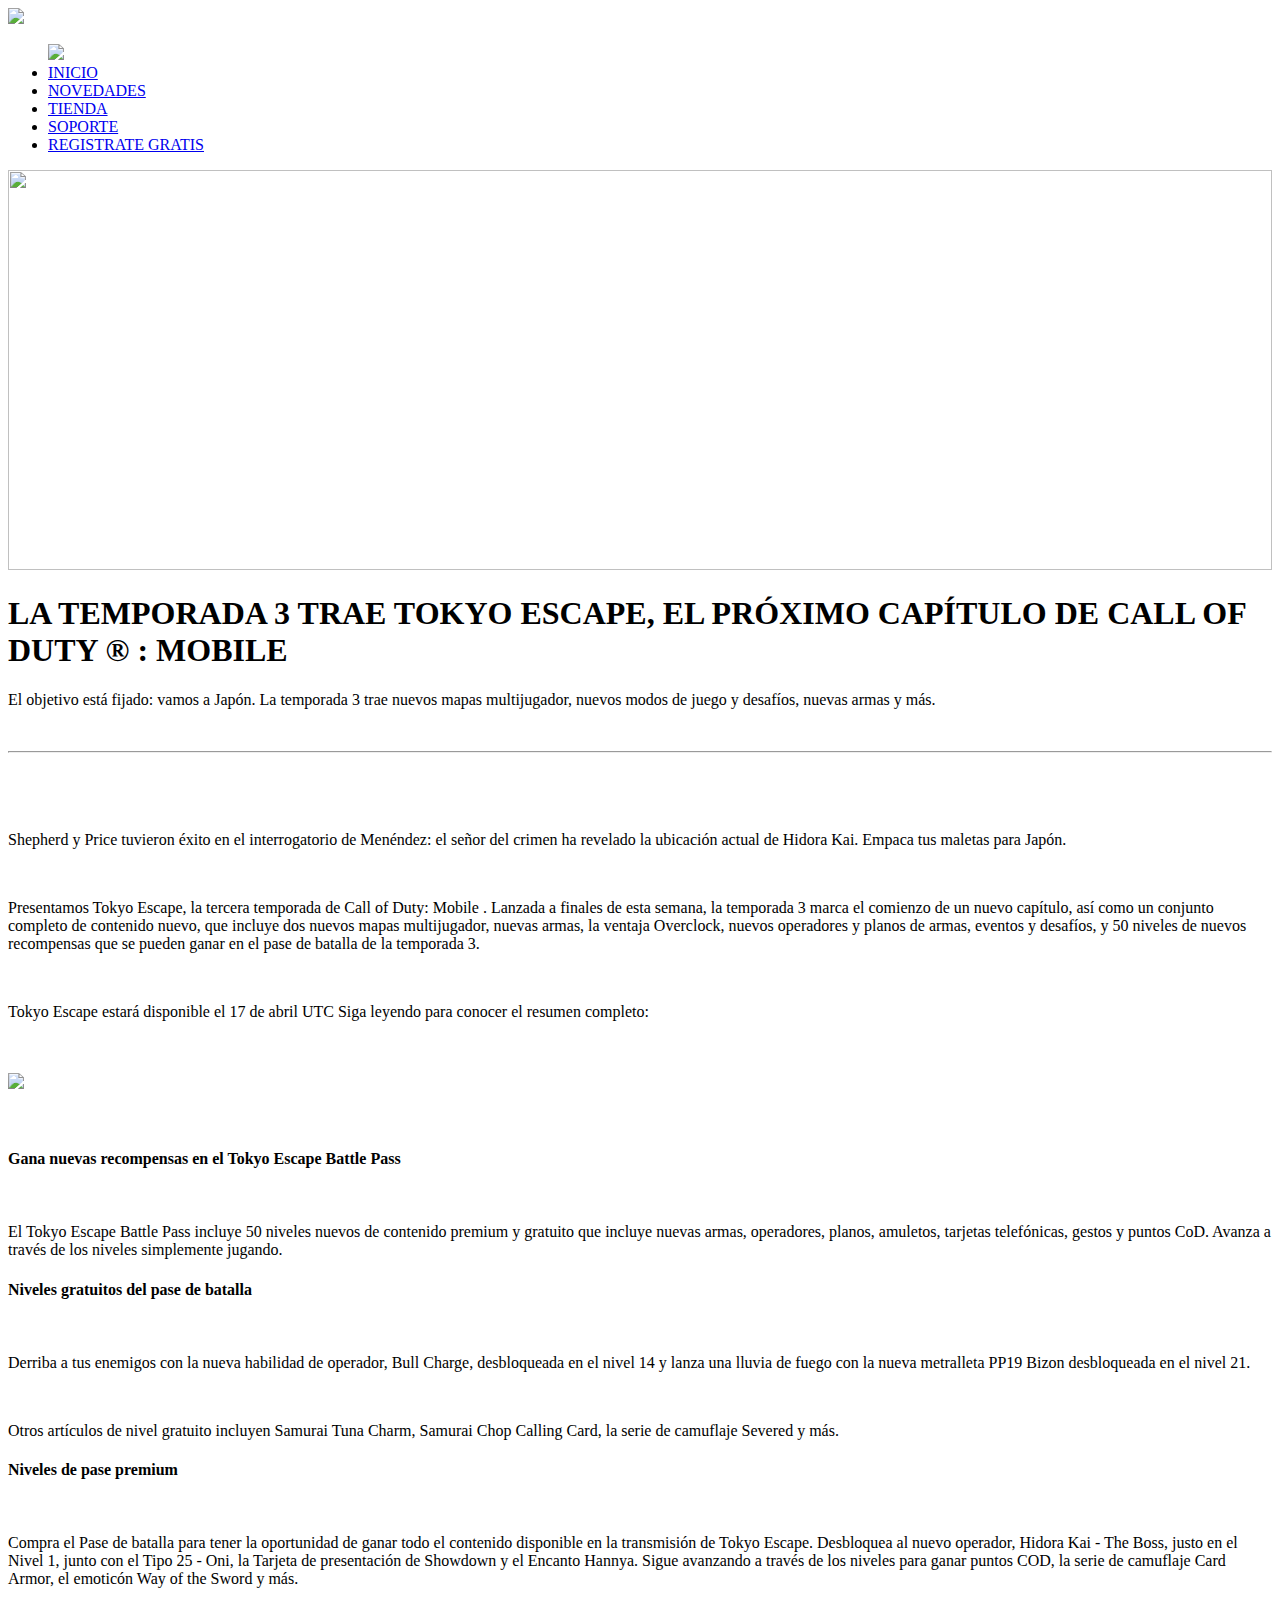
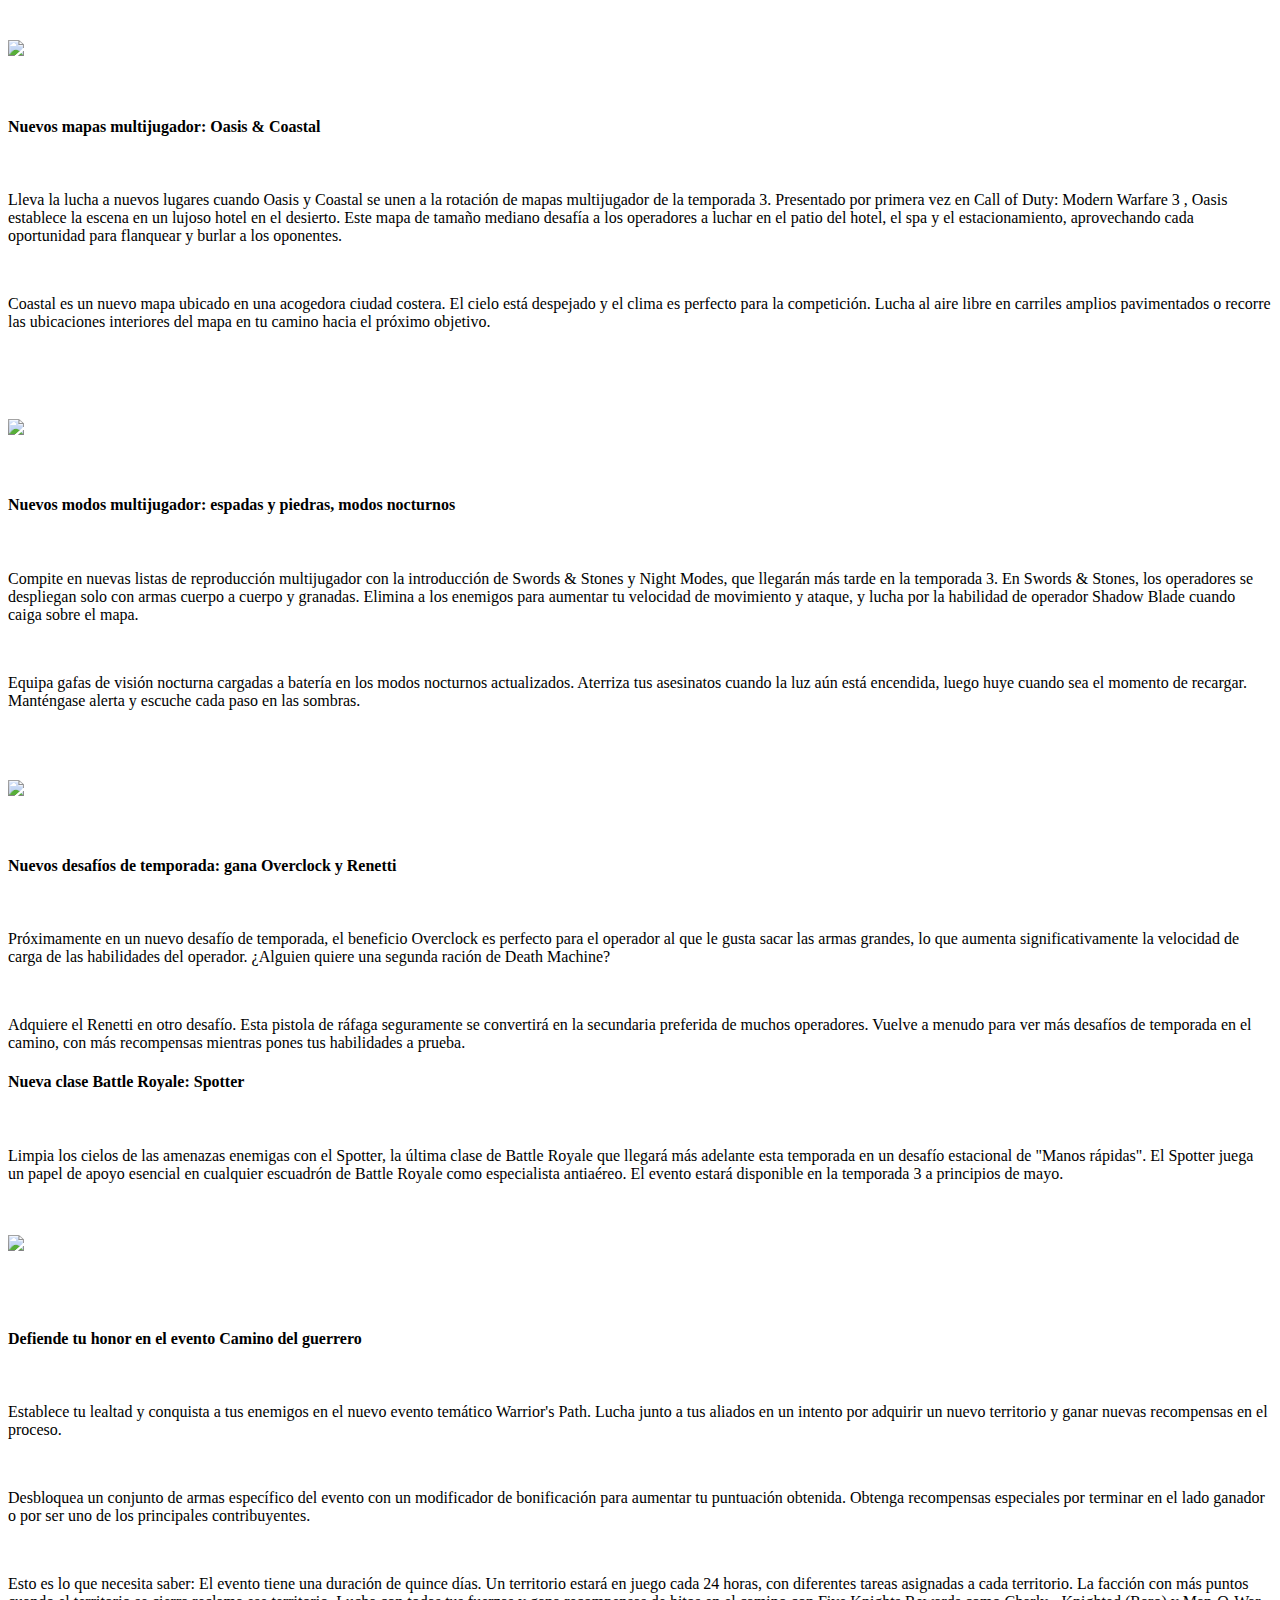
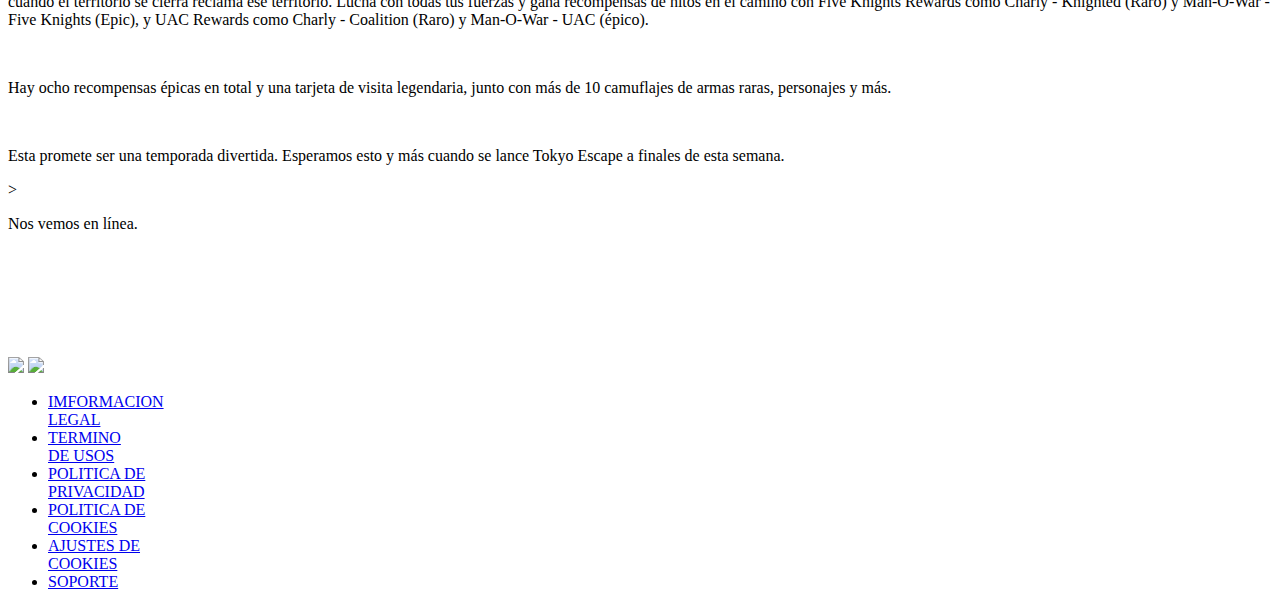
==== pages/novedades.html @ 5bf402b3 "ultima-subida" ====
<!DOCTYPE html>
<html lang="">
<head>
    <meta charset="UTF-8">
    <meta http-equiv="X-UA-Compatible" content="IE=edge">
    <meta name="viewport" content="width=device-width, initial-scale=1.0">
    <link rel="stylesheet" href="/laboratorio-proyecto/css/styles novedades.css" type="text/css">
    <script src="/proyecto-de-laboratorio/js/carrusel.js"></script>
    <link rel="shortcut icon" href="/proyecto-de-laboratorio/images/-41606475853xqshb4ys75.png">
    <title>CRCOD NOVEDADES</title>
</head>
<body>

    <div class="navegacion">
        <nav>
            <a href="/laboratorio-proyecto/index.html"><img src="/laboratorio-proyecto/images/logo menu.png"></a>
            <ul> 
              <div class="logo">
              <a href="/laboratorio-proyecto/index.html"><img src="/laboratorio-proyecto/images/cod img.png"></a></div>
            
              <li><a href="/laboratorio-proyecto/index.html">INICIO</a></li>
              <li><a href="/laboratorio-proyecto/pages/novedades.html">NOVEDADES</span></a></li>
              <li><a href="/laboratorio-proyecto/pages/tienda.html">TIENDA</a></li>
              <li><a href="/laboratorio-proyecto/pages/soporte.html">SOPORTE</a></li>
              <li><a href="/laboratorio-proyecto/pages/registros.html">REGISTRATE GRATIS</a></li>
            </ul>            
        </nav>
    </div>  


    <div id="carrusel">
        <img class="fade-in" src="https://www.callofduty.com/content/dam/atvi/callofduty/cod-touchui/blog/hero/codm/CODM-S3-Announce-TOUT.jpg" width="100%" height="400">
    </div>


    <div class="texto">
         
    <div class="text1">
        <h1>LA TEMPORADA 3 TRAE TOKYO ESCAPE, EL PRÓXIMO CAPÍTULO DE CALL OF DUTY ® : MOBILE</h1>
        <p>El objetivo está fijado: vamos a Japón. La temporada 3 trae nuevos mapas multijugador, nuevos modos de juego y desafíos, nuevas armas y más.</p>
        </div>
        <br>
        <hr class="linia">
        <br><br><br>

    <div class="text2">
        <p>Shepherd y Price tuvieron éxito en el interrogatorio de Menéndez: el señor del crimen ha revelado la ubicación actual de Hidora Kai. Empaca tus maletas para Japón.</p>
        <br>
        <p>Presentamos Tokyo Escape, la tercera temporada de Call of Duty: Mobile . Lanzada a finales de esta semana, la temporada 3 marca el comienzo de un nuevo capítulo, así como un conjunto completo de contenido nuevo, que incluye dos nuevos mapas multijugador, nuevas armas, la ventaja Overclock, nuevos operadores y planos de armas, eventos y desafíos, y 50 niveles de nuevos recompensas que se pueden ganar en el pase de batalla de la temporada 3.</p>
        <br>
        <p>Tokyo Escape estará disponible el 17 de abril UTC Siga leyendo para conocer el resumen completo:</p><br><br>
        <img src="https://imgs.callofduty.com/content/dam/atvi/callofduty/cod-touchui/blog/body/codm/CODM-S3-Announce-01.jpg">
        <br><br><br>

        <h4>Gana nuevas recompensas en el Tokyo Escape Battle Pass</h4><br>
        <p>El Tokyo Escape Battle Pass incluye 50 niveles nuevos de contenido premium y gratuito que incluye nuevas armas, operadores, planos, amuletos, tarjetas telefónicas, gestos y puntos CoD. Avanza a través de los niveles simplemente jugando.</p>
        <h4>Niveles gratuitos del pase de batalla</h4><br>
        <p>Derriba a tus enemigos con la nueva habilidad de operador, Bull Charge, desbloqueada en el nivel 14 y lanza una lluvia de fuego con la nueva metralleta PP19 Bizon desbloqueada en el nivel 21.</p>
        <br>
        <p>Otros artículos de nivel gratuito incluyen Samurai Tuna Charm, Samurai Chop Calling Card, la serie de camuflaje Severed y más.</p>
        <h4>Niveles de pase premium</h4><br>
        <p>Compra el Pase de batalla para tener la oportunidad de ganar todo el contenido disponible en la transmisión de Tokyo Escape. Desbloquea al nuevo operador, Hidora Kai - The Boss, justo en el Nivel 1, junto con el Tipo 25 - Oni, la Tarjeta de presentación de Showdown y el Encanto Hannya. Sigue avanzando a través de los niveles para ganar puntos COD, la serie de camuflaje Card Armor, el emoticón Way of the Sword y más.</p>
        <br><br>
        <img src="https://imgs.callofduty.com/content/dam/atvi/callofduty/cod-touchui/blog/body/codm/CODM-S3-Announce-02.jpg">
        <br><br><br>

        <h4>Nuevos mapas multijugador: Oasis & Coastal</h4><br>
        <p>Lleva la lucha a nuevos lugares cuando Oasis y Coastal se unen a la rotación de mapas multijugador de la temporada 3. Presentado por primera vez en Call of Duty: Modern Warfare 3 , Oasis establece la escena en un lujoso hotel en el desierto. Este mapa de tamaño mediano desafía a los operadores a luchar en el patio del hotel, el spa y el estacionamiento, aprovechando cada oportunidad para flanquear y burlar a los oponentes.</p>
        <br>
        <p>Coastal es un nuevo mapa ubicado en una acogedora ciudad costera. El cielo está despejado y el clima es perfecto para la competición. Lucha al aire libre en carriles amplios pavimentados o recorre las ubicaciones interiores del mapa en tu camino hacia el próximo objetivo.</p>
        <br><br><br><br>
        <img src="https://imgs.callofduty.com/content/dam/atvi/callofduty/cod-touchui/blog/body/codm/CODM-S3-Announce-03.jpg">
        <br><br><br>

        <h4>Nuevos modos multijugador: espadas y piedras, modos nocturnos</h4><br>
        <p>Compite en nuevas listas de reproducción multijugador con la introducción de Swords & Stones y Night Modes, que llegarán más tarde en la temporada 3. En Swords & Stones, los operadores se despliegan solo con armas cuerpo a cuerpo y granadas. Elimina a los enemigos para aumentar tu velocidad de movimiento y ataque, y lucha por la habilidad de operador Shadow Blade cuando caiga sobre el mapa.</p>
        <br>
        <p>Equipa gafas de visión nocturna cargadas a batería en los modos nocturnos actualizados. Aterriza tus asesinatos cuando la luz aún está encendida, luego huye cuando sea el momento de recargar. Manténgase alerta y escuche cada paso en las sombras.</p>
        <br><br><br>
        <img src="https://imgs.callofduty.com/content/dam/atvi/callofduty/cod-touchui/blog/body/codm/CODM-S3-Announce-04.jpg">
        <br><br><br>

        <h4>Nuevos desafíos de temporada: gana Overclock y Renetti</h4><br>
        <p>Próximamente en un nuevo desafío de temporada, el beneficio Overclock es perfecto para el operador al que le gusta sacar las armas grandes, lo que aumenta significativamente la velocidad de carga de las habilidades del operador. ¿Alguien quiere una segunda ración de Death Machine?</p>
        <br>
        <p>Adquiere el Renetti en otro desafío. Esta pistola de ráfaga seguramente se convertirá en la secundaria preferida de muchos operadores. Vuelve a menudo para ver más desafíos de temporada en el camino, con más recompensas mientras pones tus habilidades a prueba.  </p>

        <h4>Nueva clase Battle Royale: Spotter</h4><br>
        <p>Limpia los cielos de las amenazas enemigas con el Spotter, la última clase de Battle Royale que llegará más adelante esta temporada en un desafío estacional de "Manos rápidas". El Spotter juega un papel de apoyo esencial en cualquier escuadrón de Battle Royale como especialista antiaéreo. El evento estará disponible en la temporada 3 a principios de mayo.</p>
        <br><br>
        <img src="https://imgs.callofduty.com/content/dam/atvi/callofduty/cod-touchui/blog/body/codm/CODM-S3-Announce-05.jpg">
        <br><br><br><br>
        
        <h4>Defiende tu honor en el evento Camino del guerrero</h4><br>
        <p>Establece tu lealtad y conquista a tus enemigos en el nuevo evento temático Warrior's Path. Lucha junto a tus aliados en un intento por adquirir un nuevo territorio y ganar nuevas recompensas en el proceso.</p>
        <br>
        <p>Desbloquea un conjunto de armas específico del evento con un modificador de bonificación para aumentar tu puntuación obtenida. Obtenga recompensas especiales por terminar en el lado ganador o por ser uno de los principales contribuyentes.</p>
        <br>
        <p>Esto es lo que necesita saber: El evento tiene una duración de quince días. Un territorio estará en juego cada 24 horas, con diferentes tareas asignadas a cada territorio. La facción con más puntos cuando el territorio se cierra reclama ese territorio. Lucha con todas tus fuerzas y gana recompensas de hitos en el camino con Five Knights Rewards como Charly - Knighted (Raro) y Man-O-War - Five Knights (Epic), y UAC Rewards como Charly - Coalition (Raro) y Man-O-War - UAC (épico).</p>
        <br>
        <p>Hay ocho recompensas épicas en total y una tarjeta de visita legendaria, junto con más de 10 camuflajes de armas raras, personajes y más.</p>
        <br>
        <p>Esta promete ser una temporada divertida. Esperamos esto y más cuando se lance Tokyo Escape a finales de esta semana.</p>>
        <br>
        <p>Nos vemos en línea.</p>
    </div>
    <br><br><br><br><br><br>
    <footer>
        <div class="footer-content">
            <a href="https://www.activision.com/"><img class="img01" src="https://www.callofduty.com/content/dam/atvi/callofduty/blackops4/splash/footer-logo-activision.svg"></a>
            <a href="https://pegi.info/"><img class="img02" src="https://www.callofduty.com/content/dam/atvi/global/ratings/pegi/pegi-18.jpg"></a>

            <ul>
              <li><a href="https://www.activision.com/es/legal">IMFORMACION<br>LEGAL</a></li>
              <li><a href="https://www.activision.com/es/legal/terms-of-use">TERMINO<br>DE USOS</a></li>
              <li><a href="https://www.activision.com/es/legal/privacy-policy">POLITICA DE<br>PRIVACIDAD</a></li>
              <li><a href="https://www.activision.com/es/legal/cookie-policy">POLITICA DE<br>COOKIES</a></li>
              <li><a href="https://www.callofduty.com/es/mobile#">AJUSTES DE<br>COOKIES</a></li>
              <li><a href="http://support.activision.com/">SOPORTE</a></li>
            </ul>

        </div>    
    </footer>

  </div>

    
    

    
</body>
</html>
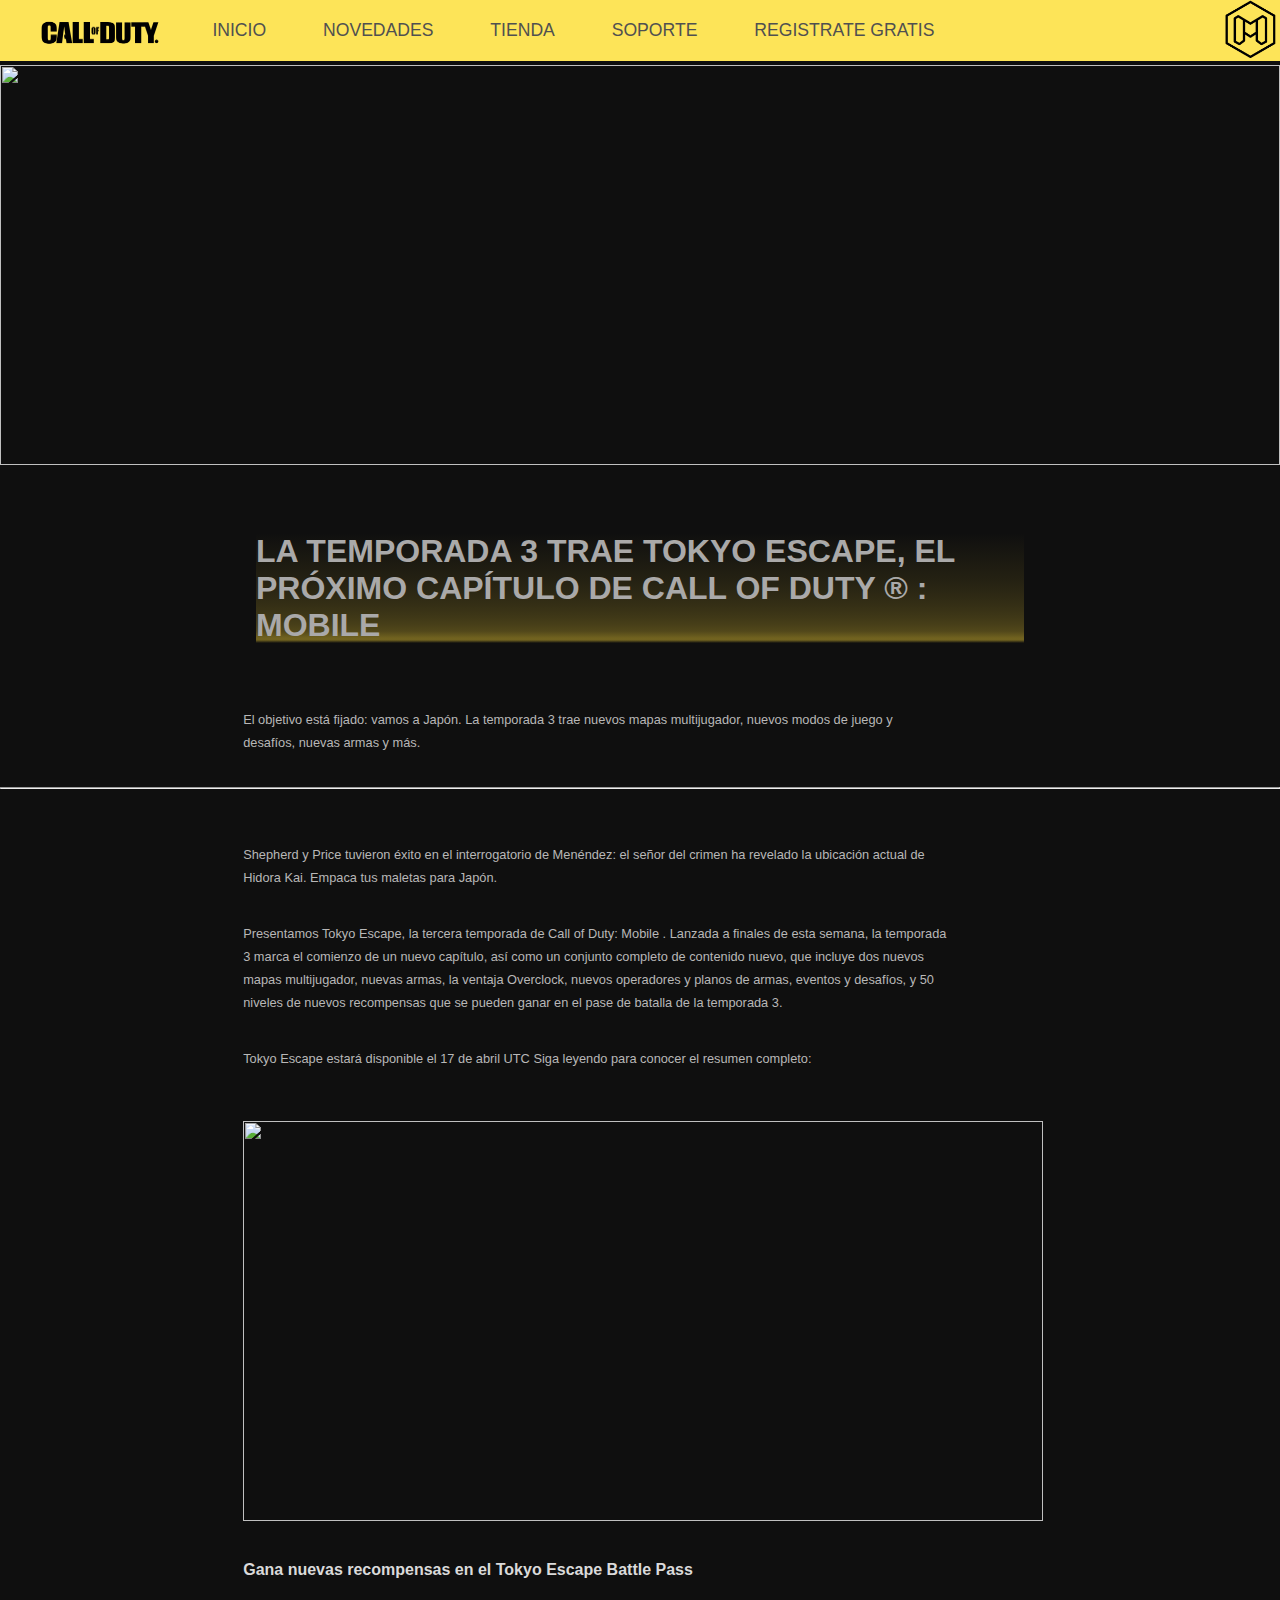
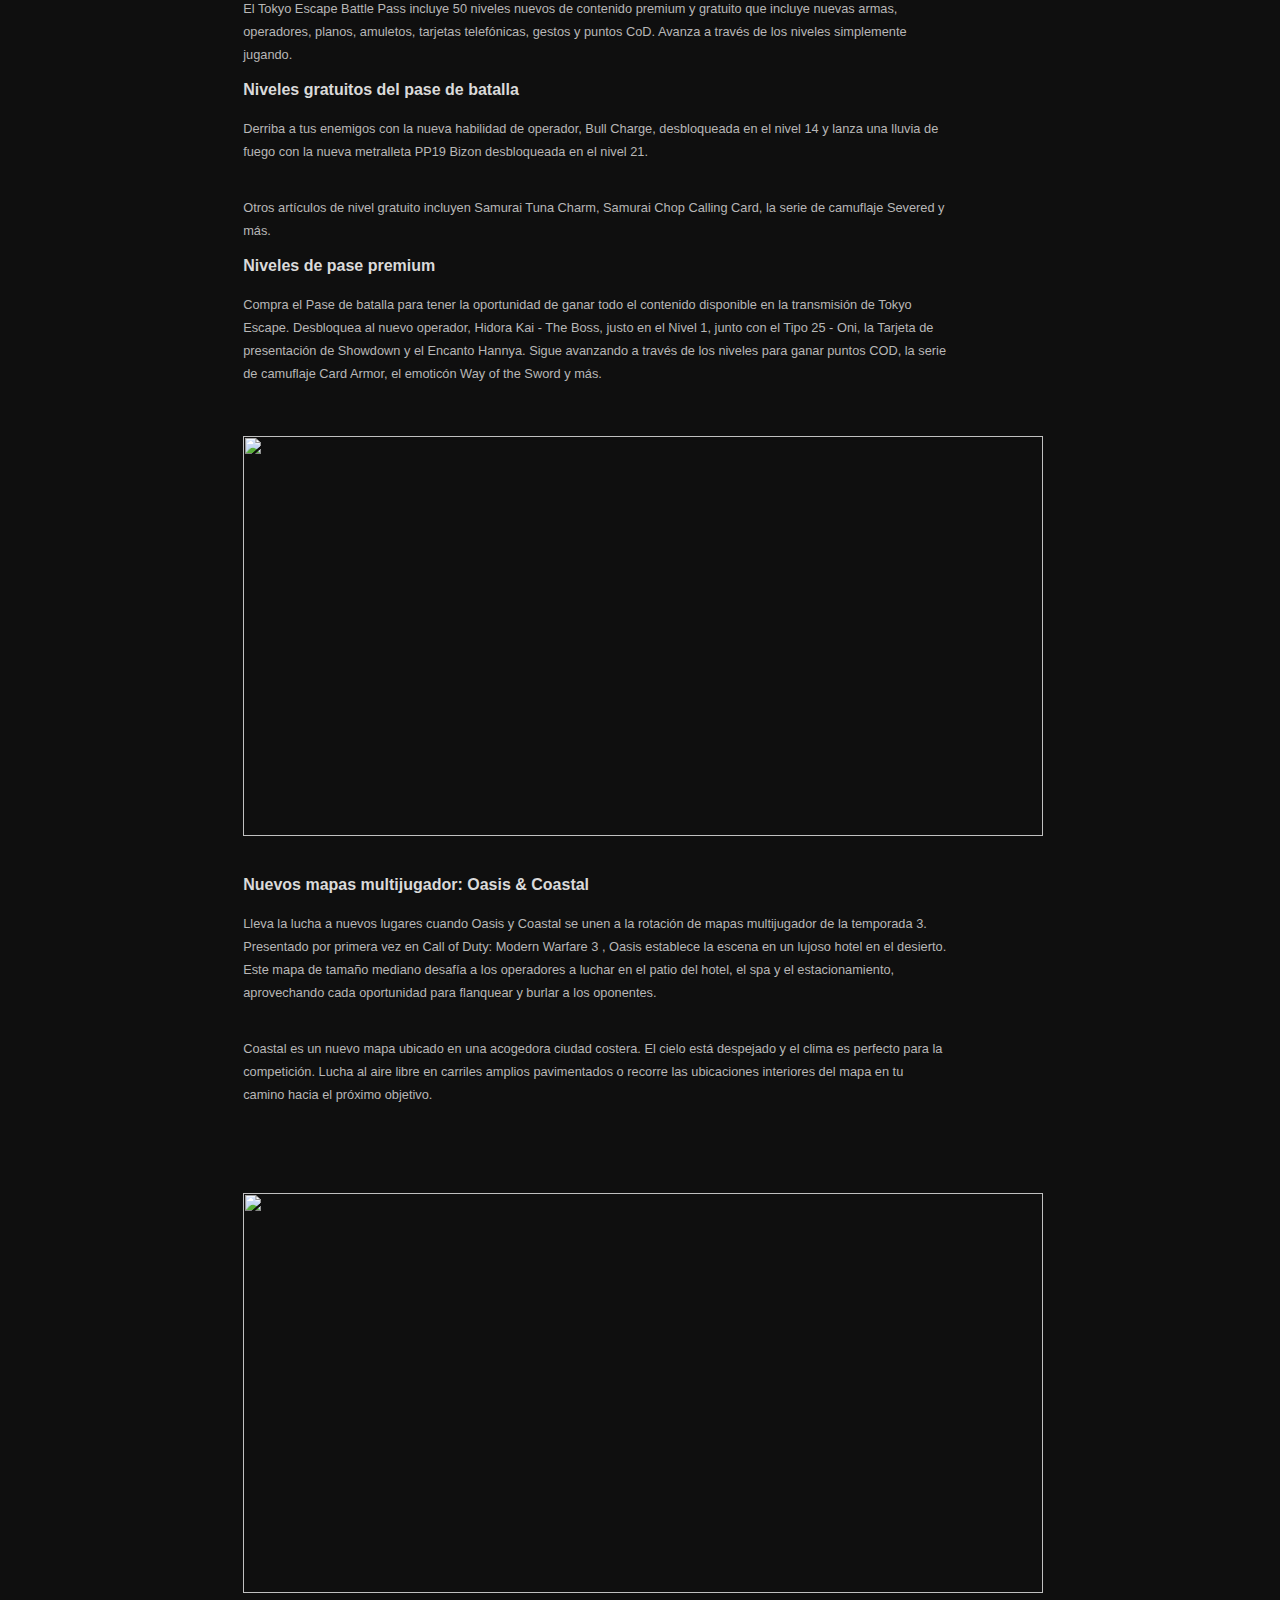
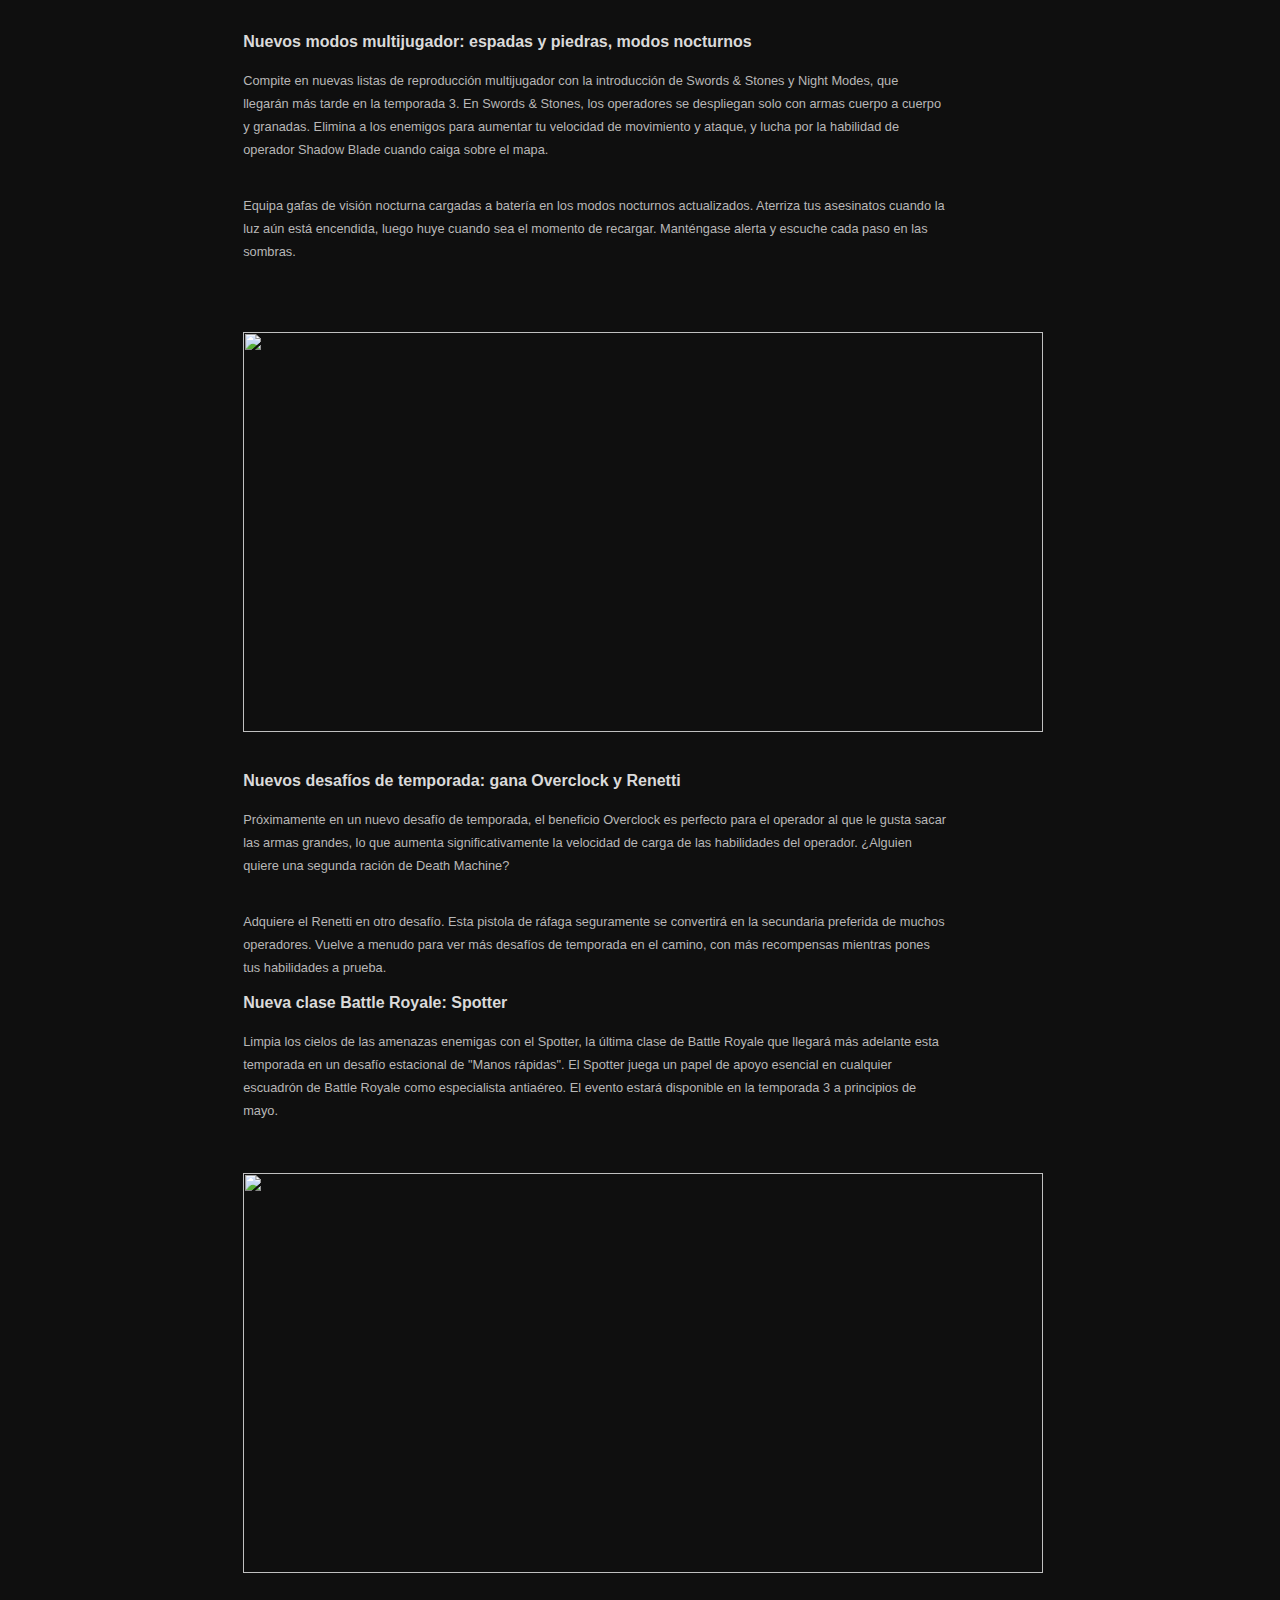
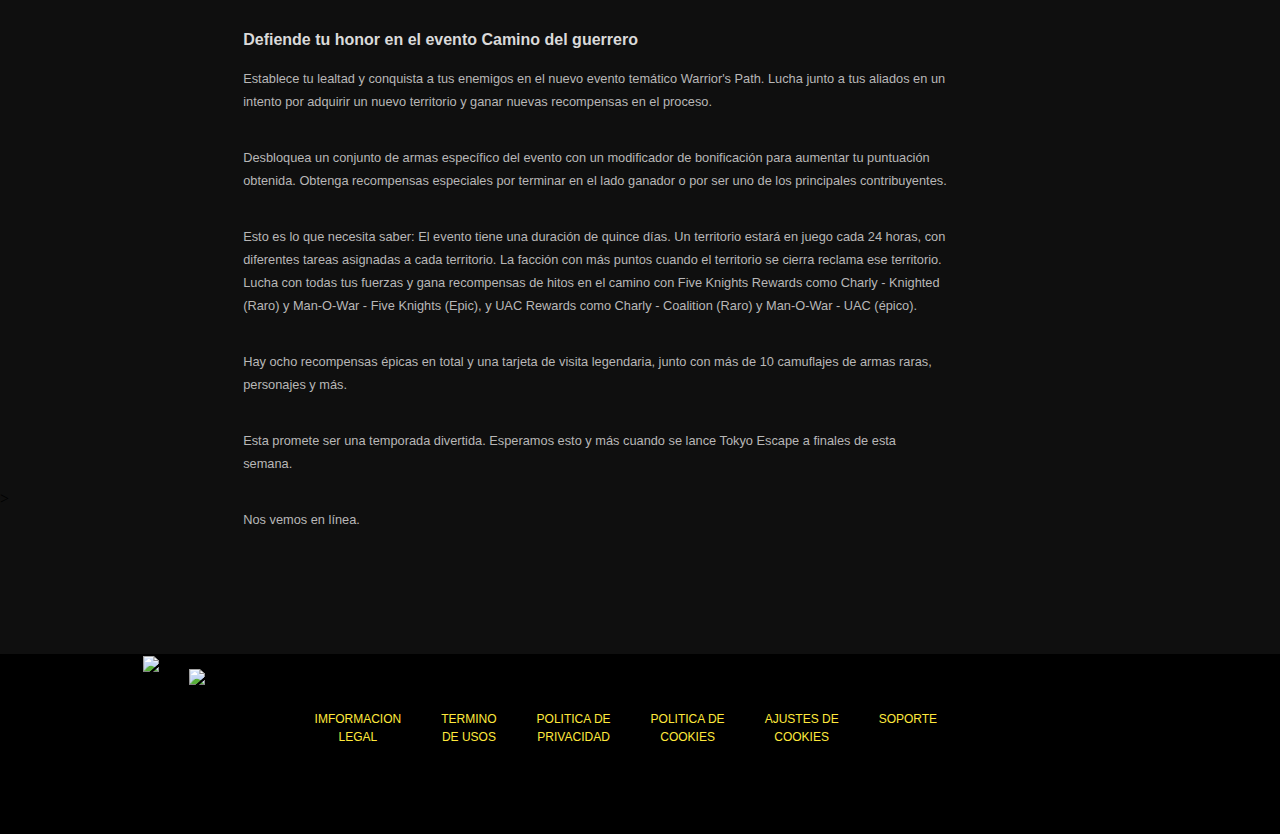
==== commit 9fc0bfb3: "fin" ====
--- a/pages/novedades.html
+++ b/pages/novedades.html
@@ -4,25 +4,25 @@
     <meta charset="UTF-8">
     <meta http-equiv="X-UA-Compatible" content="IE=edge">
     <meta name="viewport" content="width=device-width, initial-scale=1.0">
-    <link rel="stylesheet" href="/laboratorio-proyecto/css/styles novedades.css" type="text/css">
-    <script src="/proyecto-de-laboratorio/js/carrusel.js"></script>
-    <link rel="shortcut icon" href="/proyecto-de-laboratorio/images/-41606475853xqshb4ys75.png">
+    <link rel="stylesheet" href="../css/styles novedades.css" type="text/css">
+    <script src="../js/carrusel.js"></script>
+    <link rel="shortcut icon" href="../images/-41606475853xqshb4ys75.png">
     <title>CRCOD NOVEDADES</title>
 </head>
 <body>
 
     <div class="navegacion">
         <nav>
-            <a href="/laboratorio-proyecto/index.html"><img src="/laboratorio-proyecto/images/logo menu.png"></a>
+            <a href="../index.html"><img src="../images/logo menu.png"></a>
             <ul> 
               <div class="logo">
-              <a href="/laboratorio-proyecto/index.html"><img src="/laboratorio-proyecto/images/cod img.png"></a></div>
+              <a href="../index.html"><img src="../images/cod img.png"></a></div>
             
-              <li><a href="/laboratorio-proyecto/index.html">INICIO</a></li>
-              <li><a href="/laboratorio-proyecto/pages/novedades.html">NOVEDADES</span></a></li>
-              <li><a href="/laboratorio-proyecto/pages/tienda.html">TIENDA</a></li>
-              <li><a href="/laboratorio-proyecto/pages/soporte.html">SOPORTE</a></li>
-              <li><a href="/laboratorio-proyecto/pages/registros.html">REGISTRATE GRATIS</a></li>
+              <li><a href="../index.html">INICIO</a></li>
+              <li><a href="../pages/novedades.html">NOVEDADES</span></a></li>
+              <li><a href="../pages/tienda.html">TIENDA</a></li>
+              <li><a href="../pages/soporte.html">SOPORTE</a></li>
+              <li><a href="../pages/registros.html">REGISTRATE GRATIS</a></li>
             </ul>            
         </nav>
     </div>  
--- a/css/styles novedades.css
+++ b/css/styles novedades.css
@@ -0,0 +1,253 @@
+*{
+    margin: 0;
+    
+}
+
+body{
+    background-color: rgb(15, 15, 15);
+}
+
+/***********************menu*******************************/
+
+
+.navegacion nav a img{
+    width: 58px;
+    height: 58px;
+    float: right;
+    margin-right: 20px;
+    margin-right: 0px;
+}
+
+.navegacion nav ul .logo a img {
+    width: 120px;
+    height: 65px;
+    float: left;
+    margin: 0px;
+    margin-right: 20px;
+}
+
+.navegacion nav ul a {
+	font-size: 110%;
+}
+
+.navegacion{
+	width: 100%;
+    
+}
+
+.navegacion nav{
+	width: 100%;
+	max-width: 100%;
+	background: #fde458;
+    font-size: 18;
+    font-weight: 300;
+    font-family: "Oswald", sans-serif;
+    text-transform: uppercase;
+}
+
+.navegacion nav ul{
+	list-style: none;
+	position: relative;
+}
+
+.navegacion nav > ul > li{
+	display: inline-block;
+    margin-left: 1%;
+}
+
+.navegacion nav > ul > li > a{
+	color: rgb(80, 80, 80);
+	text-decoration: none;
+	display: block;
+	padding: 20px;
+}
+
+.navegacion nav > ul > li > a span{
+	font-size: 20px;
+	position: absolute;
+	bottom: -8px;
+	display: none;
+}
+
+.navegacion nav > ul > li:hover span{
+	display: block;
+}
+
+.navegacion nav ul li .submenu{
+	background: #2D3447;
+	padding: 20px;
+	position: absolute;
+	display: none;
+    -webkit-box-shadow: 0px 0px 5px 1px rgba(0,0,0,0.24);
+	-moz-box-shadow: 0px 0px 5px 1px rgba(0,0,0,0.24);
+	box-shadow: 0px 0px 5px 1px rgba(0,0,0,0.24);
+}
+
+.navegacion nav ul li:hover .submenu{
+	display: flex;
+}
+
+.navegacion nav ul li .submenu .submenu-items{
+	margin: 0 20px;
+}
+
+.navegacion nav ul li .submenu .submenu-items p{
+	font-weight: 600;
+	width: 110px;
+	display: block;
+	padding-bottom: 5px;
+	border-bottom: 1px solid #565656;
+	margin-bottom: 10px;
+}
+
+.navegacion nav ul li .submenu .submenu-items a{
+	color: #474747;
+	text-decoration: none;
+	margin: 6px 0;
+	display: block;
+}
+
+/*****************************************************************************/
+
+.texto{
+
+	height: 2000px;
+	
+}
+
+.texto .text1 h1 {
+	color: rgb(170, 169, 169);
+	margin-top: 5%;
+	margin-left: 20%;
+	width: 60%;
+	font-family: 'Open Sans Condensed', sans-serif;
+	background: linear-gradient(to top, transparent 1px, #af972a9c 4px 6px, 26px, transparent);
+	
+}
+
+.texto .text1 p{
+	color: #b8b7b7;
+	margin-top: 5%;
+	width: 50%;
+	margin-left: 18%;
+	font-family: 'Montserrat', sans-serif;
+    font-style: normal;
+    font-weight: 400;
+    line-height: 23px;
+    margin-bottom: 15px;
+	width: 55%;
+	margin-left: 19%;
+	font-size: 1vmax;
+}
+
+.texto .text2 p {
+	font-family: 'Montserrat', sans-serif;
+    font-style: normal;
+    font-weight: 400;
+    color: #b8b7b7;
+    line-height: 23px;
+    margin-bottom: 15px;
+	width: 55%;
+	margin-left: 19%;
+	font-size: 1vmax;
+}
+.texto .text2 h4 {
+	color: rgb(218, 218, 218);
+	font-family: 'Open Sans Condensed', sans-serif;
+	margin-left: 19%;
+}
+
+.texto .text2 img {
+	width: 800px;
+	height: 400px;
+	margin-left: 19%;
+}
+
+.linia{
+	color: burlywood;
+}
+
+
+
+/*********************** Estilos para Footer ***************************************/
+
+.texto footer {
+	background-color: black;
+    position: relative;
+    top: 20; 
+    width: 100%;
+    height: 180px; 
+    margin: 0;
+}
+
+.texto footer .footer-content {
+    margin-left: 10%;
+    display: flex;
+}
+
+.texto footer .footer-content ul {
+	list-style: none;
+}
+
+.texto footer .footer-content ul li > a {
+    font-size: 12px;
+    color: #ffe93c;
+    text-decoration: none;  
+	font-family: Arial, Helvetica, sans-serif;
+}
+
+.texto footer .footer-content ul li:hover > a {
+    color: rgb(255, 255, 255);
+}
+
+.texto footer .footer-content .img01 {
+    width: 160px;
+    margin-top: 5%;
+}
+
+.texto footer .footer-content  .img02 {
+    width: 90px;
+}
+
+.texto footer .footer-content .img01 .img02 {
+    margin-left: 100px;
+}
+
+.texto footer .footer-content img {
+    margin: 15px;
+}
+
+.texto footer .footer-content  ul  {
+    display: flex;
+    margin-top: 3%;
+    margin-left: 3%;
+}
+
+.texto footer .footer-content  ul li {
+    margin: 20px;
+    text-align: center;
+
+}
+
+
+
+
+/**********************************carrucel************************************************/
+.fade-in{
+	animation: move 2s ;	
+}
+@keyframes move {
+    0% {
+        opacity: 0;
+        margin-left: 20px;
+    }
+    50%{
+        opacity: 0.5;
+        margin-left: 10px;
+    }
+    100%{
+        opacity: 1;
+        margin-left: 0px;
+        
+    }	
+}
